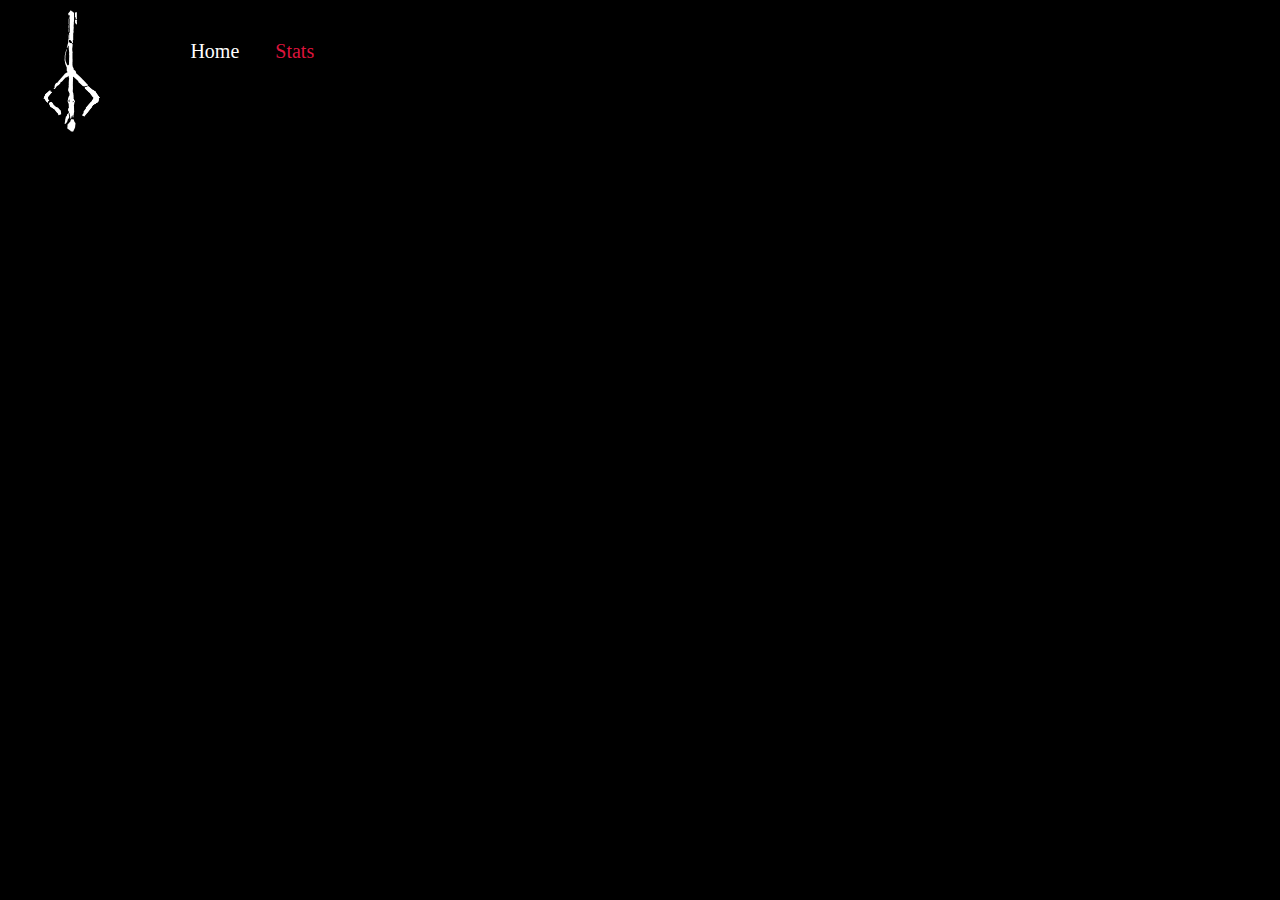
==== news.html @ 8ad23345 "created 2 pages headers and navigation" ====
<html lang="en">
<head>
    <meta charset="UTF-8">
    <meta name="viewport" content="width=device-width, initial-scale=1.0">
    <link rel="stylesheet" href="./styles/main.css">
    <title>news</title>
</head>
<body>
    <header>
        <img class="logo" src="./assets/logo2.png" alt="bloodborne logo">
        <nav>
            <ul>
                <li>
                    <a href="./index.html">Home</a>
                </li>
                <li>
                    <a href="#" class="active">Stats</a>
                </li>
             </ul>
        </nav>
    </header>
    
</body>
</html>
---- styles/main.css ----
body {
    background-color: black;
}
header {
    display: flex;
}

.logo {
    width: 10%;
}
nav {
    display: inline-block;
}
li {
    display: inline-block;
    padding: 1rem;
}

a {
  color: white;  
  text-decoration: none;
  font-size: 20;
}

.active {
    color: crimson;
}
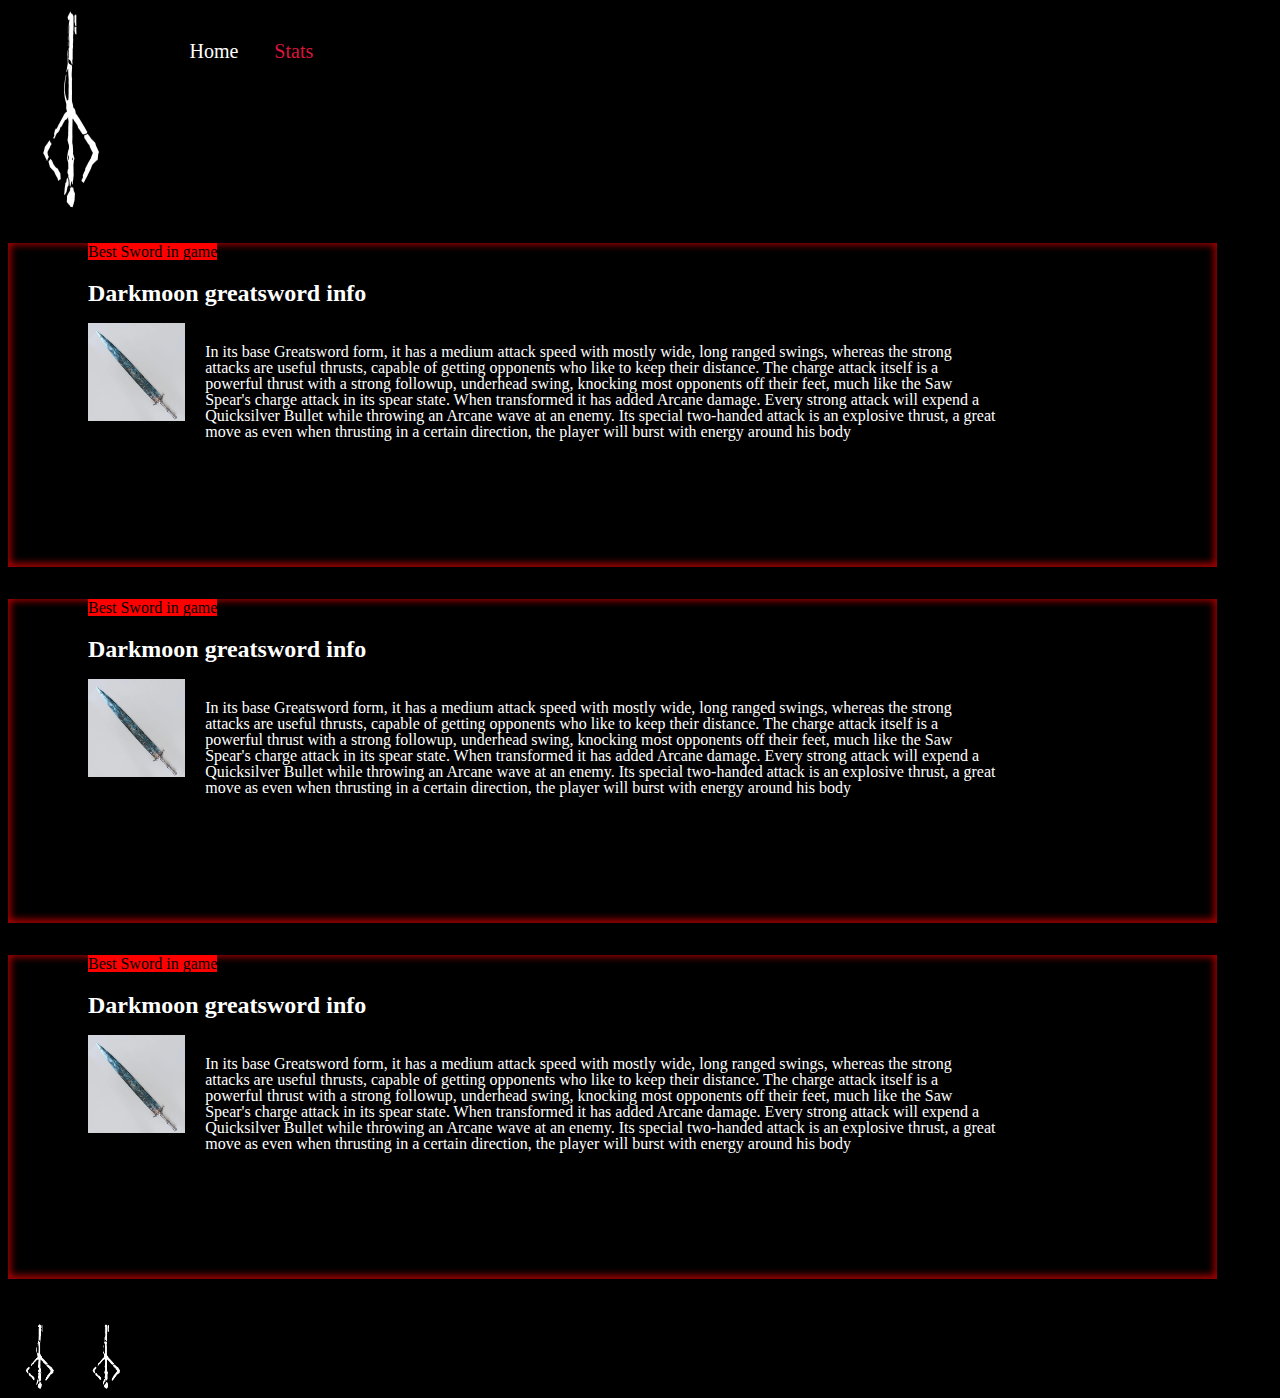
==== commit 55cca6ba: "finished second page" ====
--- a/news.html
+++ b/news.html
@@ -1,24 +1,80 @@
 <html lang="en">
-<head>
-    <meta charset="UTF-8">
-    <meta name="viewport" content="width=device-width, initial-scale=1.0">
-    <link rel="stylesheet" href="./styles/main.css">
+  <head>
+    <meta charset="UTF-8" />
+    <meta name="viewport" content="width=device-width, initial-scale=1.0" />
+    <link rel="stylesheet" href="./styles/main.css" />
     <title>news</title>
-</head>
-<body>
+  </head>
+  <body>
     <header>
-        <img class="logo" src="./assets/logo2.png" alt="bloodborne logo">
-        <nav>
-            <ul>
-                <li>
-                    <a href="./index.html">Home</a>
-                </li>
-                <li>
-                    <a href="#" class="active">Stats</a>
-                </li>
-             </ul>
-        </nav>
+      <img class="logo" src="./assets/logo2.png" alt="bloodborne logo" />
+      <nav>
+        <ul>
+          <li>
+            <a href="./index.html">Home</a>
+          </li>
+          <li>
+            <a href="#" class="active">Stats</a>
+          </li>
+        </ul>
+      </nav>
     </header>
-    
-</body>
-</html>+    <main>
+      <div class="statscontainer">
+        <h2>Darkmoon greatsword info</h2>
+        <img src="./assets/holymoon.webp" alt="sword" />
+        <p>
+          In its base Greatsword form, it has a medium attack speed with mostly
+          wide, long ranged swings, whereas the strong attacks are useful
+          thrusts, capable of getting opponents who like to keep their distance.
+          The charge attack itself is a powerful thrust with a strong followup,
+          underhead swing, knocking most opponents off their feet, much like the
+          Saw Spear's charge attack in its spear state. When transformed it has
+          added Arcane damage. Every strong attack will expend a Quicksilver
+          Bullet while throwing an Arcane wave at an enemy. Its special
+          two-handed attack is an explosive thrust, a great move as even when
+          thrusting in a certain direction, the player will burst with energy
+          around his body
+        </p>
+      </div>
+      <div class="statscontainer">
+        <h2>Darkmoon greatsword info</h2>
+        <img src="./assets/holymoon.webp" alt="sword" />
+        <p>
+          In its base Greatsword form, it has a medium attack speed with mostly
+          wide, long ranged swings, whereas the strong attacks are useful
+          thrusts, capable of getting opponents who like to keep their distance.
+          The charge attack itself is a powerful thrust with a strong followup,
+          underhead swing, knocking most opponents off their feet, much like the
+          Saw Spear's charge attack in its spear state. When transformed it has
+          added Arcane damage. Every strong attack will expend a Quicksilver
+          Bullet while throwing an Arcane wave at an enemy. Its special
+          two-handed attack is an explosive thrust, a great move as even when
+          thrusting in a certain direction, the player will burst with energy
+          around his body
+        </p>
+      </div>
+      <div class="statscontainer">
+        <h2>Darkmoon greatsword info</h2>
+        <img src="./assets/holymoon.webp" alt="sword" />
+        <p>
+          In its base Greatsword form, it has a medium attack speed with mostly
+          wide, long ranged swings, whereas the strong attacks are useful
+          thrusts, capable of getting opponents who like to keep their distance.
+          The charge attack itself is a powerful thrust with a strong followup,
+          underhead swing, knocking most opponents off their feet, much like the
+          Saw Spear's charge attack in its spear state. When transformed it has
+          added Arcane damage. Every strong attack will expend a Quicksilver
+          Bullet while throwing an Arcane wave at an enemy. Its special
+          two-handed attack is an explosive thrust, a great move as even when
+          thrusting in a certain direction, the player will burst with energy
+          around his body
+        </p>
+      </div>
+    </main>
+    <footer>
+        <img class="footerlogo" src="./assets/logo2.png" alt="logo">
+        <img class="footerlogo" src="./assets/logo2.png" alt="logo">
+    </footer>
+  </body>
+</html>
--- a/styles/main.css
+++ b/styles/main.css
@@ -1,8 +1,16 @@
 body {
+    min-height: 150vh;
+    width: 98vw;
     background-color: black;
 }
 header {
+    height: 15%;
     display: flex;
+}
+footer {
+    height: 5%;
+    
+
 }
 
 .logo {
@@ -24,4 +32,79 @@
 
 .active {
     color: crimson;
+}
+main {
+    width: 100%;
+    height: 80%;
+   
+}
+.container {
+    text-align: center;
+    width: 100%;
+    height: 50%;
+}
+
+.art {
+    width: 80%;
+    height: 80%;
+    object-fit: fill;
+    display: block;
+    margin: auto;
+}
+
+h1 {
+    color: white;
+}
+h2 {
+    color: white;
+    margin-bottom: 0;
+    padding-bottom: 1rem;
+}
+p {
+    color: white;
+    display: inline-block;
+    width: 70%;
+    margin: 0rem 0rem 2rem 0rem;
+    line-height: 2;
+}
+
+.infobox {
+    background-color: black;
+    width: 40%;
+    display: inline-block;
+    -webkit-box-shadow: inset 0px -1px 7px 3px rgba(156,0,0,1);
+-moz-box-shadow: inset 0px -1px 7px 3px rgba(156,0,0,1);
+box-shadow: inset 0px -1px 7px 3px rgba(156,0,0,1);
+}
+
+.infoart {
+    width: 20%;
+    text-align: left;
+    padding-bottom: 1rem;
+}
+
+.footerlogo {
+    height: 100%;
+    width: 5%;
+}
+.statscontainer {
+    padding-left: 5rem;
+    height: 30%;
+    width: 90%;
+    -webkit-box-shadow: inset 0px -1px 7px 3px rgba(156,0,0,1);
+-moz-box-shadow: inset 0px -1px 7px 3px rgba(156,0,0,1);
+box-shadow: inset 0px -1px 7px 3px rgba(156,0,0,1);
+margin: 2rem 0rem 2rem 0rem;
+}
+.statscontainer img {
+    height: 30%;
+    padding-bottom: 1rem;
+}
+.statscontainer p {
+    line-height: 1;
+    margin-left: 1rem;
+}
+.statscontainer::before {
+    content: "Best Sword in game";
+    background-color: red; 
 }